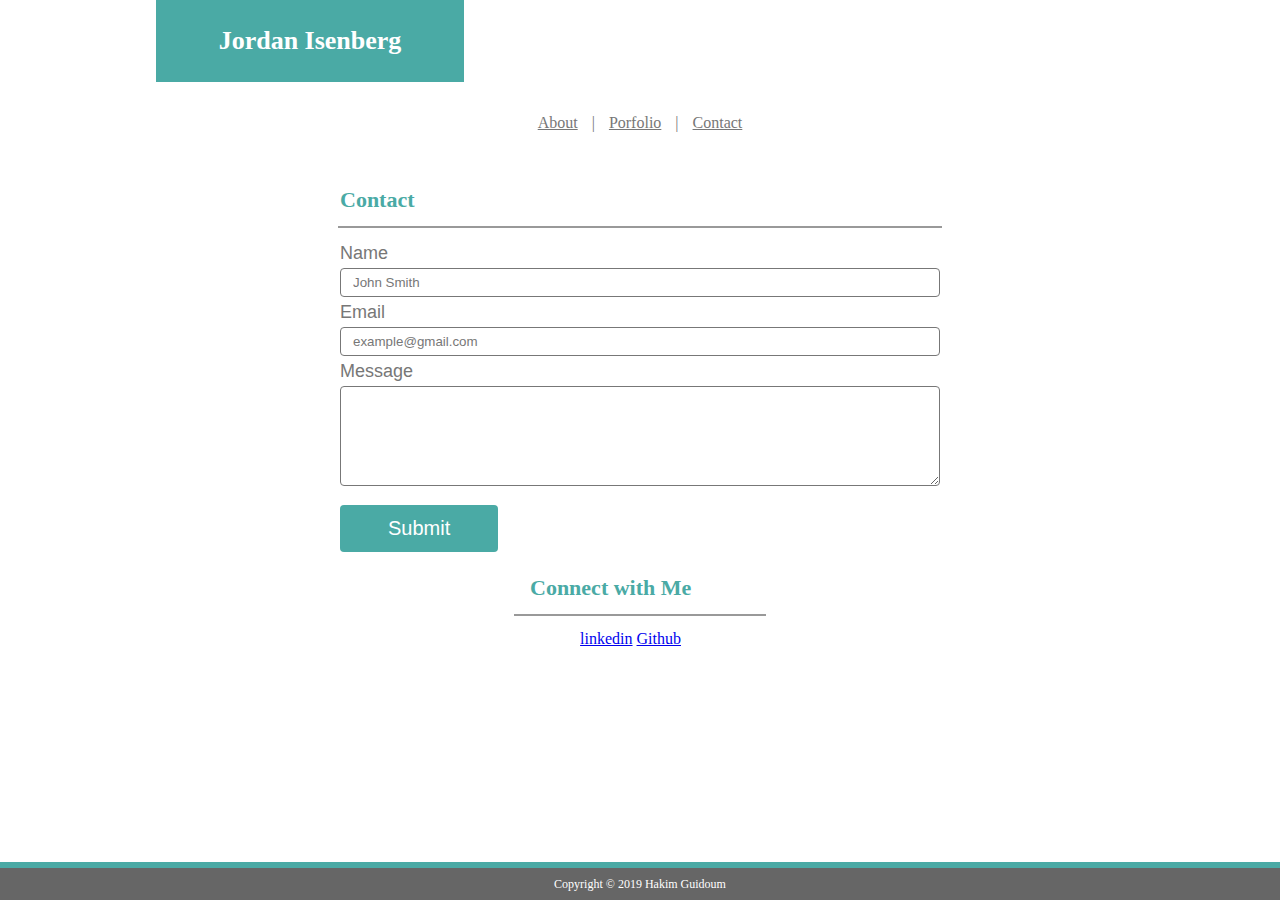
==== contact.html @ 1e87c91b "intial draft" ====
<!-- Contact Page for HW1 - Bio -->
<!DOCTYPE html>
<html lang="en-US">

<head>
	<meta charset="UTF-8">
	<title>Hakim Guidoum Bio</title>
	<!-- Multiple CSS Files -->
	<link rel="stylesheet" href="assets/css/reset.css">
	<link rel="stylesheet" type="text/CSS" href="assets/css/style.css">
</head>

<head>
	<meta charset="UTF-8">
	<title>Hakim Guidoum Bio</title>
	<!-- Multiple CSS Files -->
	<link rel="stylesheet" href="assets/css/reset.css">
	<link rel="stylesheet" type="text/CSS" href="assets/css/style.css">
</head>

<section class="header-bar"></section>
<body class="background">
	<header>
		<h1 class="container heading">Jordan Isenberg</h1>
		<nav class="container">
		<!-- Links and Header for additional pages -->
			<h2 class="navigation">
				<a class="navigation" href="index.html">About</a>
				<a> | </a>
				<a class="navigation" href="portfolio.html">Porfolio</a>
				<a> | </a>
				<a class="navigation"href="contact.html">Contact</a>
			</h2>
		</nav>
	</header>
	<div class="main-section container">
		<section>
			<section class="titles">Contact</section>
			<!-- Underline -->
			<hr/>
			<!-- Form Input for Name, Email, and Message -->
			<form>
				Name<br>
				<input type="text" name="fullname" value="John Smith">
				<br>
				Email<br>
				<input type="text" name="email" value="example@gmail.com">
				<br>
				Message<br>
				<textarea type="textarea" name="textarea" value=""></textarea>
				<br>
				<!-- Submit Button at bottom of Form -->
				<input type="submit" name="submit" onclick="alert('Thank you!')" value="Submit">
			</form>
		</section>

		<!-- Side Bar Section -->
		<aside class="side-bar">
			<h3 class="titles">Connect with Me</h3>
			<!-- Underline -->
			<hr/>

			<!-- Images and Links for Social Media -->
			<section class="link-images">
				<a href="https://www.linkedin.com/in/hakim-guidoum-a047a3b3/">linkedin</a>
				<a href="https://github.com/hguidoum">Github</a>
				
			</section>
		</aside>
	</div>
</body>

<section class="footer-border"></section>

<section class="footer-zone"></section>

<footer class="footer">
	<h4>Copyright &copy; 2019 Hakim Guidoum</h4>
</footer>

</html>
---- assets/css/style.css ----
.header-bar {
	background-color: #ffffff;
	width: 100%;
	height: 82px;
	position: absolute;
	top: 0;
	left: 0;
	z-index: -1;
}

.container {
	width: 960px;
	margin: auto;
}

.heading {
	font-family: 'Georgia', Times, Times New Roman, serif;
	font-size: 26px;
	font-weight: bold;
	background-color: #4aaaa5;
	padding: 28px 4px 28px 4px;
	width: 300px;
	margin: auto;
	text-align: center;
	color: #ffffff;
	position: relative;
	right: 330px;
}

.navigation {
	font-family: 'Georgia', Times, Times New Roman, serif;
	font-size: 16px;
	background-color: #ffffff
	width: 300px;
	padding: 33px 10px 33px 10px;
	margin: auto;
	text-align: center;
	color: #777777;	
}

.main-section {
	background-color: #ffffff;
	width: 650px;
}

.Background-Picture {
	width: 100%;
	z-index: 1;
}

.titles {
	font-family: 'Georgia', Times, Times New Roman, serif;
	font-size: 22px;
	padding: 25px;
	padding-bottom: 0;
	color: #4aaaa5;
	font-weight: bold;
}

.Self-Picture {
	width: 30%;
	z-index: 2;
	float: left;
	margin: auto;
}

.paragraph {
	color: #777777;
	font-family: Verdana, Geneva, Tahoma, sans-serif, 'Helvetica Neue', Helvetica, sans-serif;
	font-size: 16px;
	text-align: justify;
	text-justify: inter-word;
	padding-left: 20px;
	padding-right: 20px;
	line-height: 18px;
}

.side-bar {
	width: 270px;
	background-color: #ffffff;
	margin: auto;
}

.link-images {
	width: 93%;
	text-align: center;
	padding-bottom: 10px;
}

/* Underline for Titles*/
hr {
	display: block;
	border: 0;
	border-top: 2px solid #999999;
	width: 93%;	
	padding: 0;
	margin: auto;
	margin-top: 15px;
	margin-bottom: 15px;
}

/* Sizing for Linking Picture for Social Media*/
.Connect {
	width: 50px;
	height: 50px;
	margin: auto;
}

.background {
	background-image: url("../images/intersection.png");
	margin: 0 auto;
	background-color: #ffffff;
}

section {
	font-family: 'Georgia', Times, Times New Roman, serif;
}

h3 {
	font-family: 'Georgia', Times, Times New Roman, serif;
}

h4 {
	font-family: 'Georgia', Times, Times New Roman, serif;
}

.Port-Pics1 {
	width: 300px;
	height: 150px;
	margin-left: 10px;
	margin-bottom: 10px;
	float: left;
}

.Port-Pics {
	width: 300px;
	height: 150px;
	margin-left: 30px;
	margin-bottom: 10px;
}


/* Opaque Placeholder for Footer to move to bottom*/
.footer-zone {
	background-color: #666666;
	width: 100%;
	height: 32px;
	opacity: 0;
}

.footer {
	position: fixed;
	left: 0px;
	bottom: 0px;
	background-color: #666666;
	width: 100%;
	font-size: 12px;
	text-align: center;
	padding: 10px 0px;
	color: #ffffff;
	margin-top: 30px;
	/* Teal Border Above Footer*/
	border-top: 6px solid #4aaaa5;
}

div {
	background-color: #ffffff;
	border-color: #dddddd;
}

form {
	font-family: 'Arial', 'Helvetica Neue', Helvetica, sans-serif;
	margin-left: 25px;
	color: #777777;
	font-size: 18px;
	line-height: 20px;
}

input[type=text], select {
	width: 600px;
	display: inline-block;
	margin-top: 5px;
	margin-bottom: 5px;
	border: 1px solid #777777;
	border-radius: 4px;
	padding: 6px 12px;
	box-sizing: border-box;
	color: #777777;
}

textarea[type=textarea], select {
	width: 600px;
	display: inline-block;
	margin-top: 5px;
	margin-bottom: 5px;
	border: 1px solid #777777;
	border-radius: 4px;
	padding: 6px 12px;
	min-height: 100px;
	box-sizing: border-box;
	color: #777777;
}

input[type=submit] {
	margin-top: 10px;
	background-color: #4aaaa5;
	color: #ffffff;
	padding: 12px 48px;
	border: none;
	border-radius: 4px;
	cursor: pointer;
	font-size: 20px;
	text-align: middle;
}
---- assets/css/style.css ----
.header-bar {
	background-color: #ffffff;
	width: 100%;
	height: 82px;
	position: absolute;
	top: 0;
	left: 0;
	z-index: -1;
}

.container {
	width: 960px;
	margin: auto;
}

.heading {
	font-family: 'Georgia', Times, Times New Roman, serif;
	font-size: 26px;
	font-weight: bold;
	background-color: #4aaaa5;
	padding: 28px 4px 28px 4px;
	width: 300px;
	margin: auto;
	text-align: center;
	color: #ffffff;
	position: relative;
	right: 330px;
}

.navigation {
	font-family: 'Georgia', Times, Times New Roman, serif;
	font-size: 16px;
	background-color: #ffffff
	width: 300px;
	padding: 33px 10px 33px 10px;
	margin: auto;
	text-align: center;
	color: #777777;	
}

.main-section {
	background-color: #ffffff;
	width: 650px;
}

.Background-Picture {
	width: 100%;
	z-index: 1;
}

.titles {
	font-family: 'Georgia', Times, Times New Roman, serif;
	font-size: 22px;
	padding: 25px;
	padding-bottom: 0;
	color: #4aaaa5;
	font-weight: bold;
}

.Self-Picture {
	width: 30%;
	z-index: 2;
	float: left;
	margin: auto;
}

.paragraph {
	color: #777777;
	font-family: Verdana, Geneva, Tahoma, sans-serif, 'Helvetica Neue', Helvetica, sans-serif;
	font-size: 16px;
	text-align: justify;
	text-justify: inter-word;
	padding-left: 20px;
	padding-right: 20px;
	line-height: 18px;
}

.side-bar {
	width: 270px;
	background-color: #ffffff;
	margin: auto;
}

.link-images {
	width: 93%;
	text-align: center;
	padding-bottom: 10px;
}

/* Underline for Titles*/
hr {
	display: block;
	border: 0;
	border-top: 2px solid #999999;
	width: 93%;	
	padding: 0;
	margin: auto;
	margin-top: 15px;
	margin-bottom: 15px;
}

/* Sizing for Linking Picture for Social Media*/
.Connect {
	width: 50px;
	height: 50px;
	margin: auto;
}

.background {
	background-image: url("../images/intersection.png");
	margin: 0 auto;
	background-color: #ffffff;
}

section {
	font-family: 'Georgia', Times, Times New Roman, serif;
}

h3 {
	font-family: 'Georgia', Times, Times New Roman, serif;
}

h4 {
	font-family: 'Georgia', Times, Times New Roman, serif;
}

.Port-Pics1 {
	width: 300px;
	height: 150px;
	margin-left: 10px;
	margin-bottom: 10px;
	float: left;
}

.Port-Pics {
	width: 300px;
	height: 150px;
	margin-left: 30px;
	margin-bottom: 10px;
}


/* Opaque Placeholder for Footer to move to bottom*/
.footer-zone {
	background-color: #666666;
	width: 100%;
	height: 32px;
	opacity: 0;
}

.footer {
	position: fixed;
	left: 0px;
	bottom: 0px;
	background-color: #666666;
	width: 100%;
	font-size: 12px;
	text-align: center;
	padding: 10px 0px;
	color: #ffffff;
	margin-top: 30px;
	/* Teal Border Above Footer*/
	border-top: 6px solid #4aaaa5;
}

div {
	background-color: #ffffff;
	border-color: #dddddd;
}

form {
	font-family: 'Arial', 'Helvetica Neue', Helvetica, sans-serif;
	margin-left: 25px;
	color: #777777;
	font-size: 18px;
	line-height: 20px;
}

input[type=text], select {
	width: 600px;
	display: inline-block;
	margin-top: 5px;
	margin-bottom: 5px;
	border: 1px solid #777777;
	border-radius: 4px;
	padding: 6px 12px;
	box-sizing: border-box;
	color: #777777;
}

textarea[type=textarea], select {
	width: 600px;
	display: inline-block;
	margin-top: 5px;
	margin-bottom: 5px;
	border: 1px solid #777777;
	border-radius: 4px;
	padding: 6px 12px;
	min-height: 100px;
	box-sizing: border-box;
	color: #777777;
}

input[type=submit] {
	margin-top: 10px;
	background-color: #4aaaa5;
	color: #ffffff;
	padding: 12px 48px;
	border: none;
	border-radius: 4px;
	cursor: pointer;
	font-size: 20px;
	text-align: middle;
}
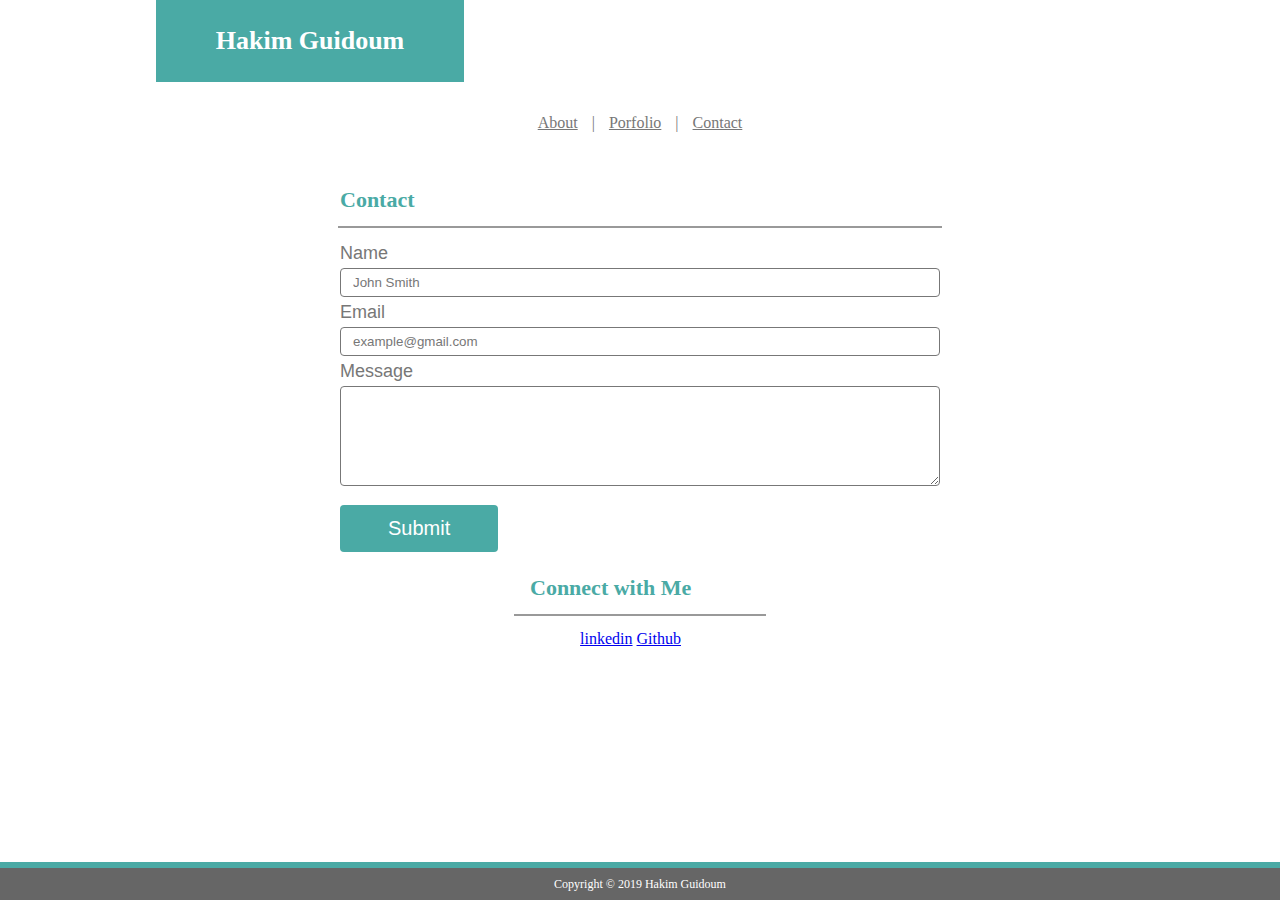
==== commit fc9cb2eb: "secont draft" ====
--- a/contact.html
+++ b/contact.html
@@ -21,7 +21,7 @@
 <section class="header-bar"></section>
 <body class="background">
 	<header>
-		<h1 class="container heading">Jordan Isenberg</h1>
+		<h1 class="container heading">Hakim Guidoum</h1>
 		<nav class="container">
 		<!-- Links and Header for additional pages -->
 			<h2 class="navigation">
